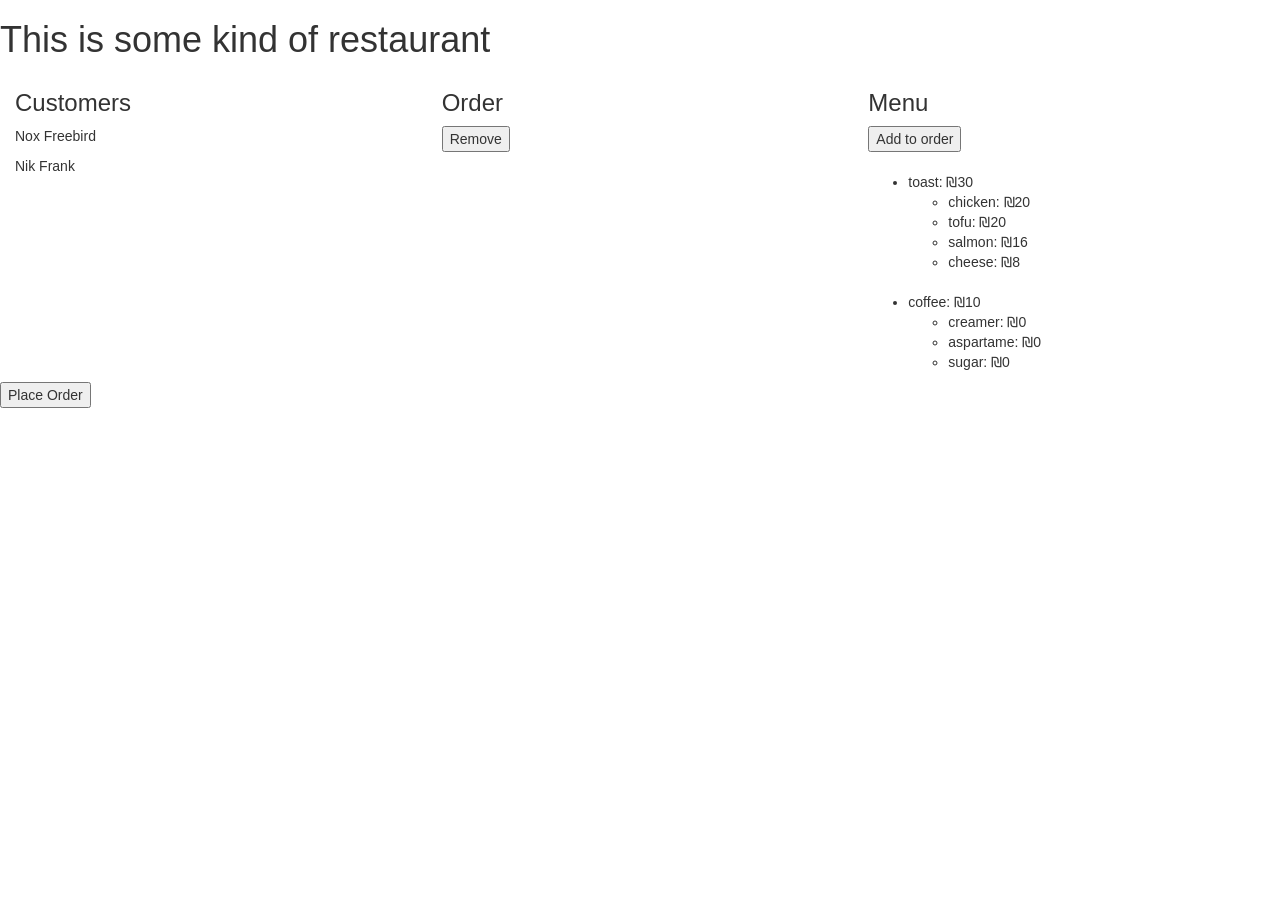
==== index.html @ 480370be "first test" ====
<!DOCTYPE html>
<html xmlns="http://www.w3.org/1999/xhtml">
  <head>
    <meta http-equiv="Content-Type" content="text/html; charset=utf-8" />

    <title>Lesson 7 Functions</title>

    <link rel="stylesheet" href="style.css">
    <link rel="stylesheet" href="vendor/bootstrap.min.css">

  </head>
  <body>

    <h1> This is some kind of restaurant </h1>
    <div class="container-fluid">
      <div class="row">
	<div class="col-xs-4">
	  <h3>Customers</h3>
	  <div id="customer-container">
	  </div>
	</div>
	<div class="col-xs-4">
	  <h3>Order</h3>
	  <button onclick="removeItem()">Remove</button>
	  <div id="order-container">
	  </div>
	</div>
	<div class="col-xs-4">
	  <h3>Menu</h3>
	  <button onclick="addItem()">Add to order</button>
	  <div id="menu-container">
	  </div>
	</div>
      </div>
    </div>
    <button onclick="placeOrder()">
      Place Order
    </button>
    <div id="invoice-container"></div>
	

    <div id="results-container"></div>

    <script type="text/javascript" id="userscript" src="main.js"></script>
    <script type="text/javascript" id="userscript" src="bindings.js"></script>

  </body>
</html>
---- style.css ----
.ng-view-container {
    margin-top:40px;
    padding:12px;

    width:720px;
    height:380px;

    background-color:#f4f;
}

hr {
    background-color:red;
    width:60%;
    height:4px;
}

#menu-container > ul > li{
    margin-top:20px;
}
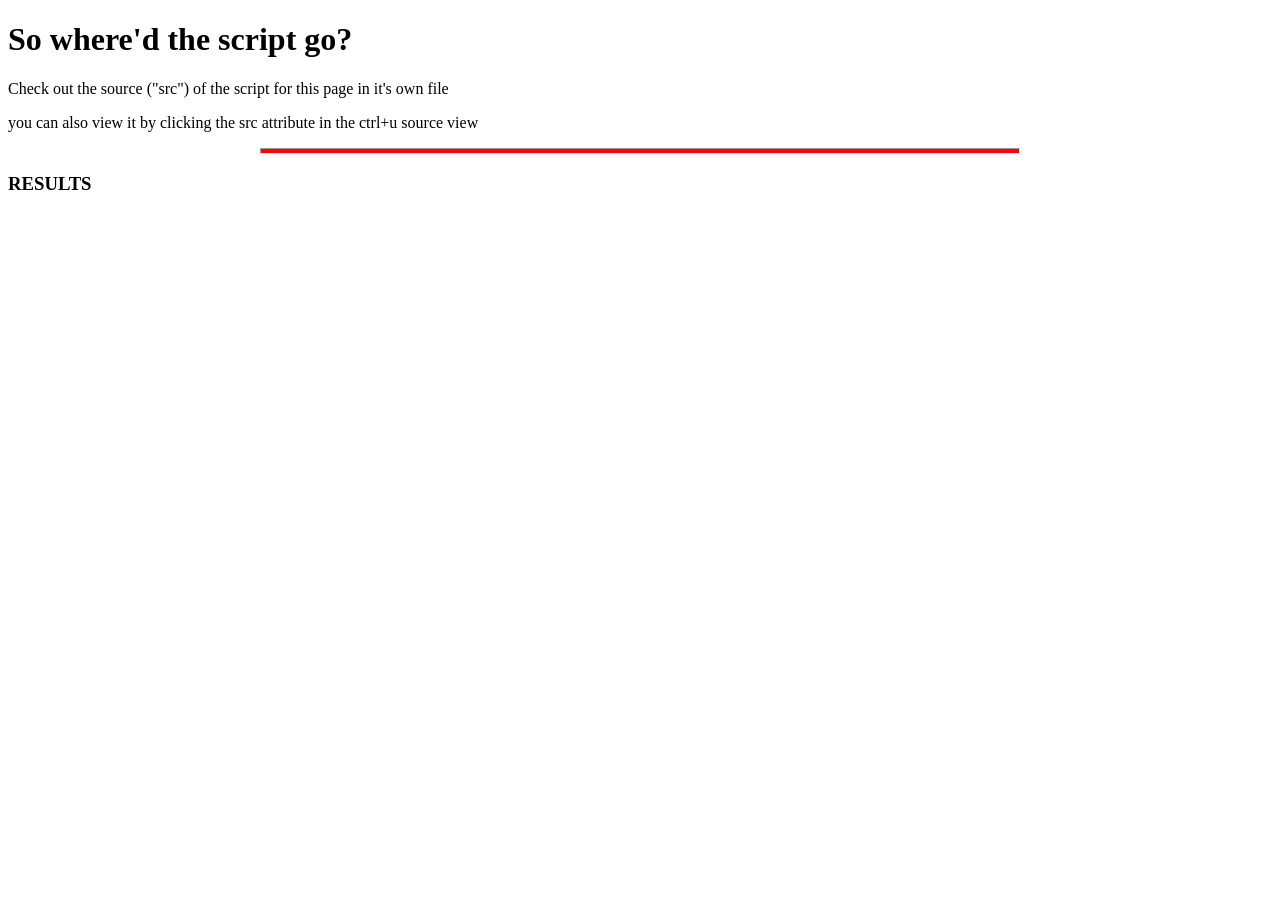
==== commit 911608f6: "l1 ready" ====
--- a/index.html
+++ b/index.html
@@ -3,46 +3,25 @@
   <head>
     <meta http-equiv="Content-Type" content="text/html; charset=utf-8" />
 
-    <title>Lesson 7 Functions</title>
+    <title>Lesson 1 Booleans</title>
 
     <link rel="stylesheet" href="style.css">
-    <link rel="stylesheet" href="vendor/bootstrap.min.css">
+    <!--link rel="stylesheet" href="vendor/bootstrap.css"-->
 
   </head>
   <body>
 
-    <h1> This is some kind of restaurant </h1>
-    <div class="container-fluid">
-      <div class="row">
-	<div class="col-xs-4">
-	  <h3>Customers</h3>
-	  <div id="customer-container">
-	  </div>
-	</div>
-	<div class="col-xs-4">
-	  <h3>Order</h3>
-	  <button onclick="removeItem()">Remove</button>
-	  <div id="order-container">
-	  </div>
-	</div>
-	<div class="col-xs-4">
-	  <h3>Menu</h3>
-	  <button onclick="addItem()">Add to order</button>
-	  <div id="menu-container">
-	  </div>
-	</div>
-      </div>
-    </div>
-    <button onclick="placeOrder()">
-      Place Order
-    </button>
-    <div id="invoice-container"></div>
-	
+    <h1> So where'd the script go? </h1>
 
+    <p> Check out the source ("src") of the script for this page in it's own file</p>
+    <p> you can also view it by clicking the src attribute in the ctrl+u source view</p>
+
+    <hr/>
+
+    <h3>RESULTS</h3>
     <div id="results-container"></div>
 
     <script type="text/javascript" id="userscript" src="main.js"></script>
-    <script type="text/javascript" id="userscript" src="bindings.js"></script>
 
   </body>
 </html>
--- a/style.css
+++ b/style.css
@@ -16,4 +16,9 @@
 
 #menu-container > ul > li{
     margin-top:20px;
+}
+
+#invoice-container {
+    display:inline-block;
+    font-size:30px;
 }
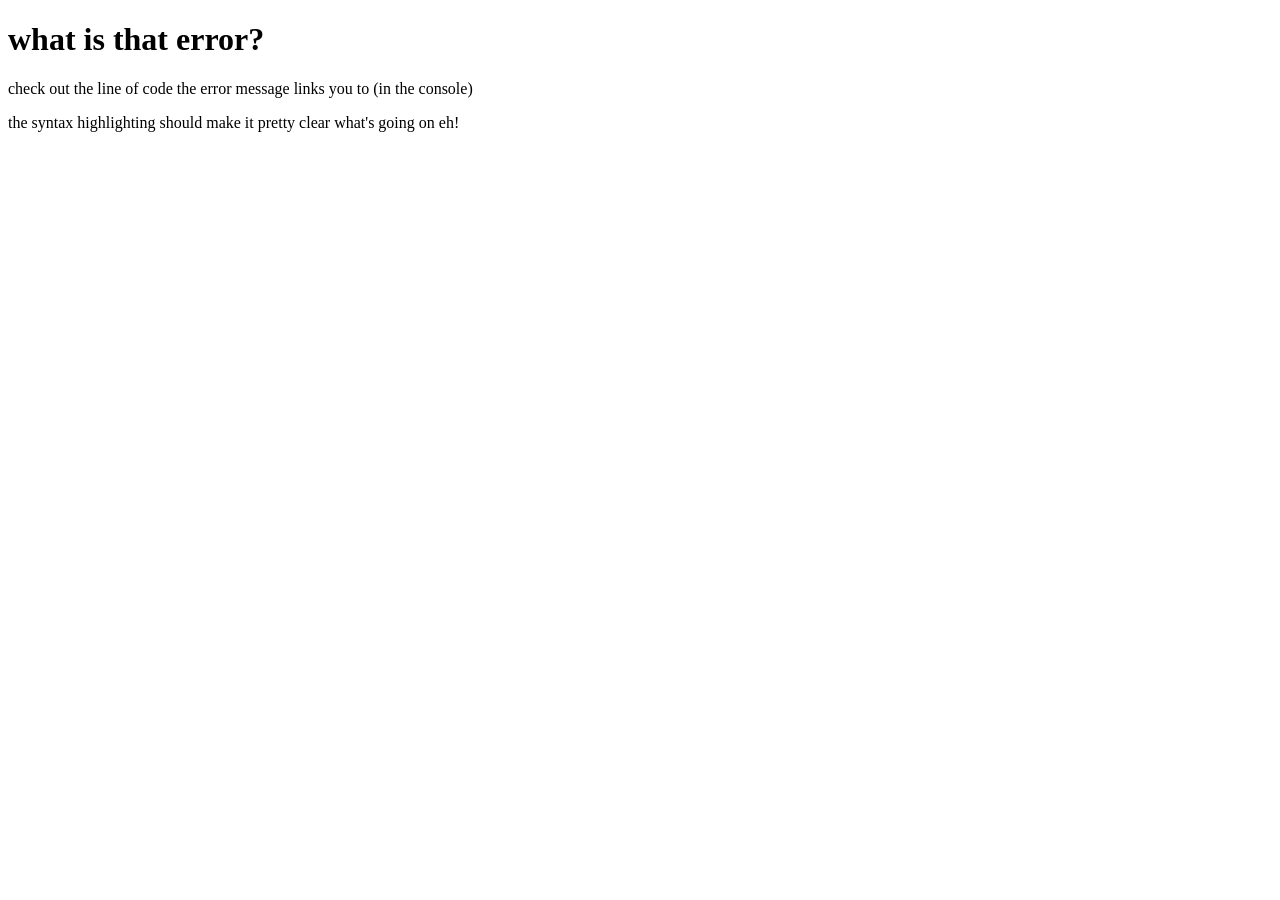
==== commit 87954f1d: "l2 ready" ====
--- a/index.html
+++ b/index.html
@@ -3,7 +3,7 @@
   <head>
     <meta http-equiv="Content-Type" content="text/html; charset=utf-8" />
 
-    <title>Lesson 1 Booleans</title>
+    <title>Lesson 2 Strings</title>
 
     <link rel="stylesheet" href="style.css">
     <!--link rel="stylesheet" href="vendor/bootstrap.css"-->
@@ -11,14 +11,11 @@
   </head>
   <body>
 
-    <h1> So where'd the script go? </h1>
+    <h1> what is that error? </h1>
 
-    <p> Check out the source ("src") of the script for this page in it's own file</p>
-    <p> you can also view it by clicking the src attribute in the ctrl+u source view</p>
+    <p> check out the line of code the error message links you to (in the console)</p>
+    <p> the syntax highlighting should make it pretty clear what's going on eh!</p>
 
-    <hr/>
-
-    <h3>RESULTS</h3>
     <div id="results-container"></div>
 
     <script type="text/javascript" id="userscript" src="main.js"></script>
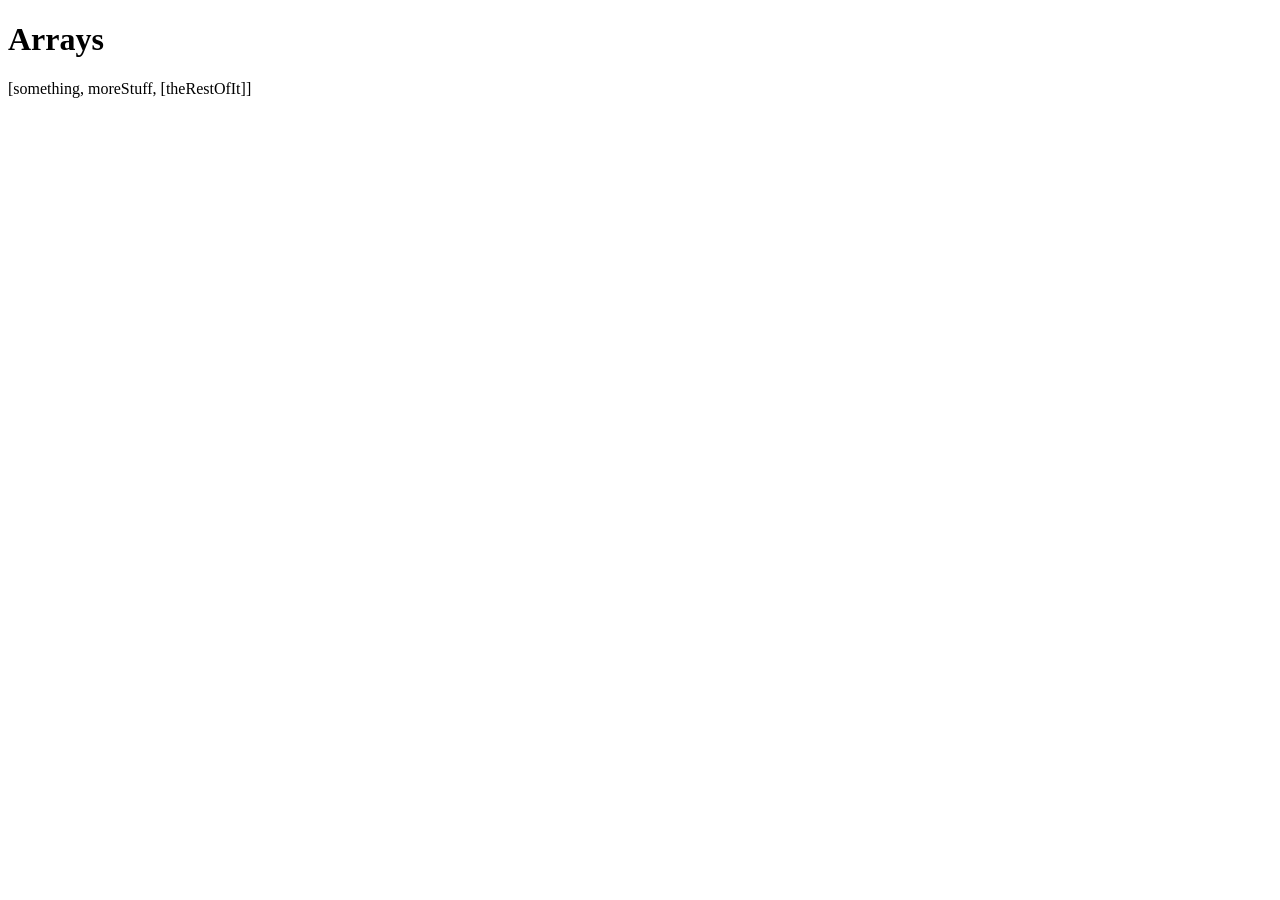
==== commit ee7bc72d: "camelCase" ====
--- a/index.html
+++ b/index.html
@@ -3,7 +3,7 @@
   <head>
     <meta http-equiv="Content-Type" content="text/html; charset=utf-8" />
 
-    <title>Lesson 2 Strings</title>
+    <title>Lesson 4 Arrays</title>
 
     <link rel="stylesheet" href="style.css">
     <!--link rel="stylesheet" href="vendor/bootstrap.css"-->
@@ -11,10 +11,11 @@
   </head>
   <body>
 
-    <h1> what is that error? </h1>
+    <h1> Arrays </h1>
 
-    <p> check out the line of code the error message links you to (in the console)</p>
-    <p> the syntax highlighting should make it pretty clear what's going on eh!</p>
+    <p>
+      [something, moreStuff, [theRestOfIt]]
+    </p>
 
     <div id="results-container"></div>
 
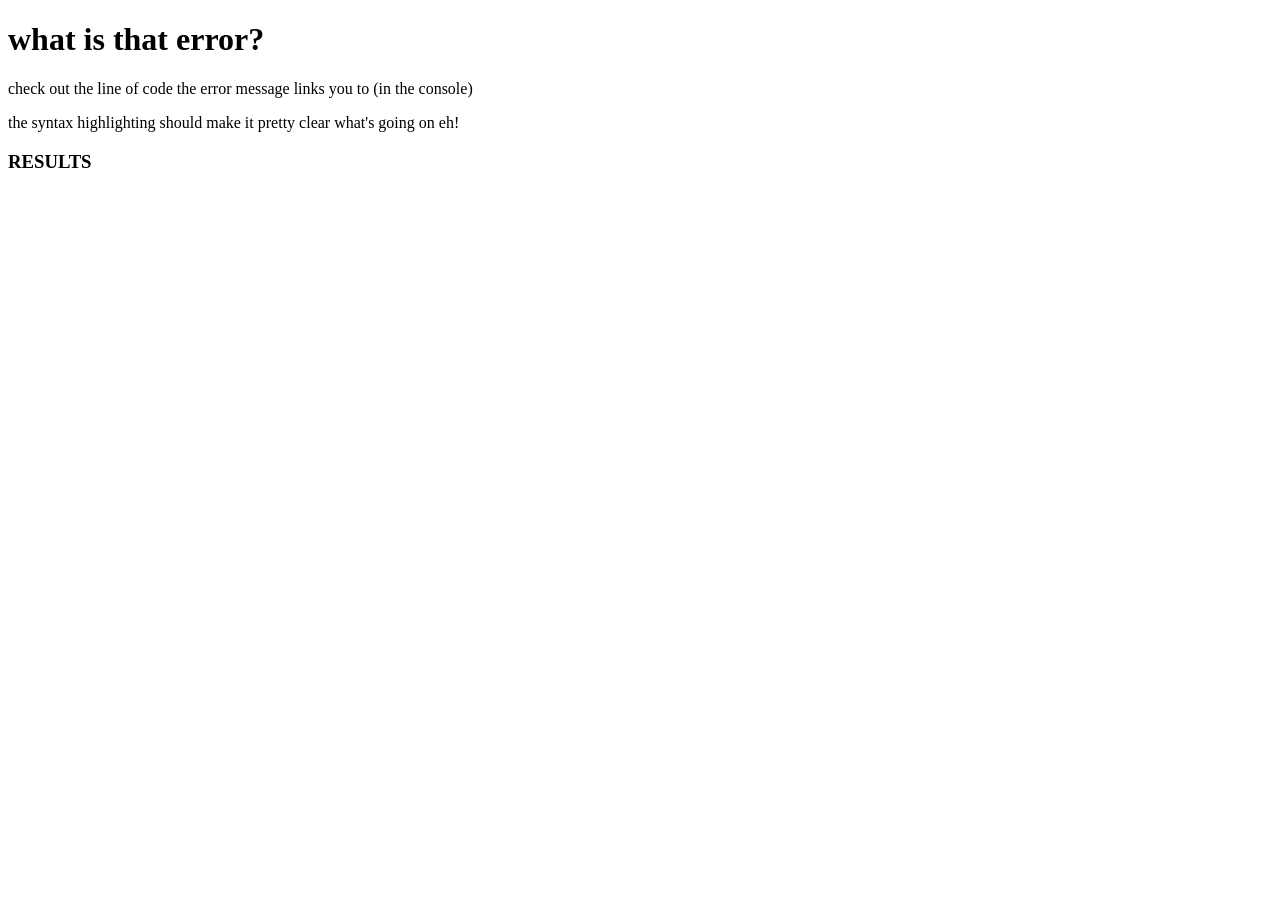
==== commit 5312a88c: "h3 results" ====
--- a/index.html
+++ b/index.html
@@ -3,7 +3,7 @@
   <head>
     <meta http-equiv="Content-Type" content="text/html; charset=utf-8" />
 
-    <title>Lesson 4 Arrays</title>
+    <title>Lesson 2 Strings</title>
 
     <link rel="stylesheet" href="style.css">
     <!--link rel="stylesheet" href="vendor/bootstrap.css"-->
@@ -11,12 +11,12 @@
   </head>
   <body>
 
-    <h1> Arrays </h1>
+    <h1> what is that error? </h1>
 
-    <p>
-      [something, moreStuff, [theRestOfIt]]
-    </p>
+    <p> check out the line of code the error message links you to (in the console)</p>
+    <p> the syntax highlighting should make it pretty clear what's going on eh!</p>
 
+    <h3>RESULTS</h3>
     <div id="results-container"></div>
 
     <script type="text/javascript" id="userscript" src="main.js"></script>
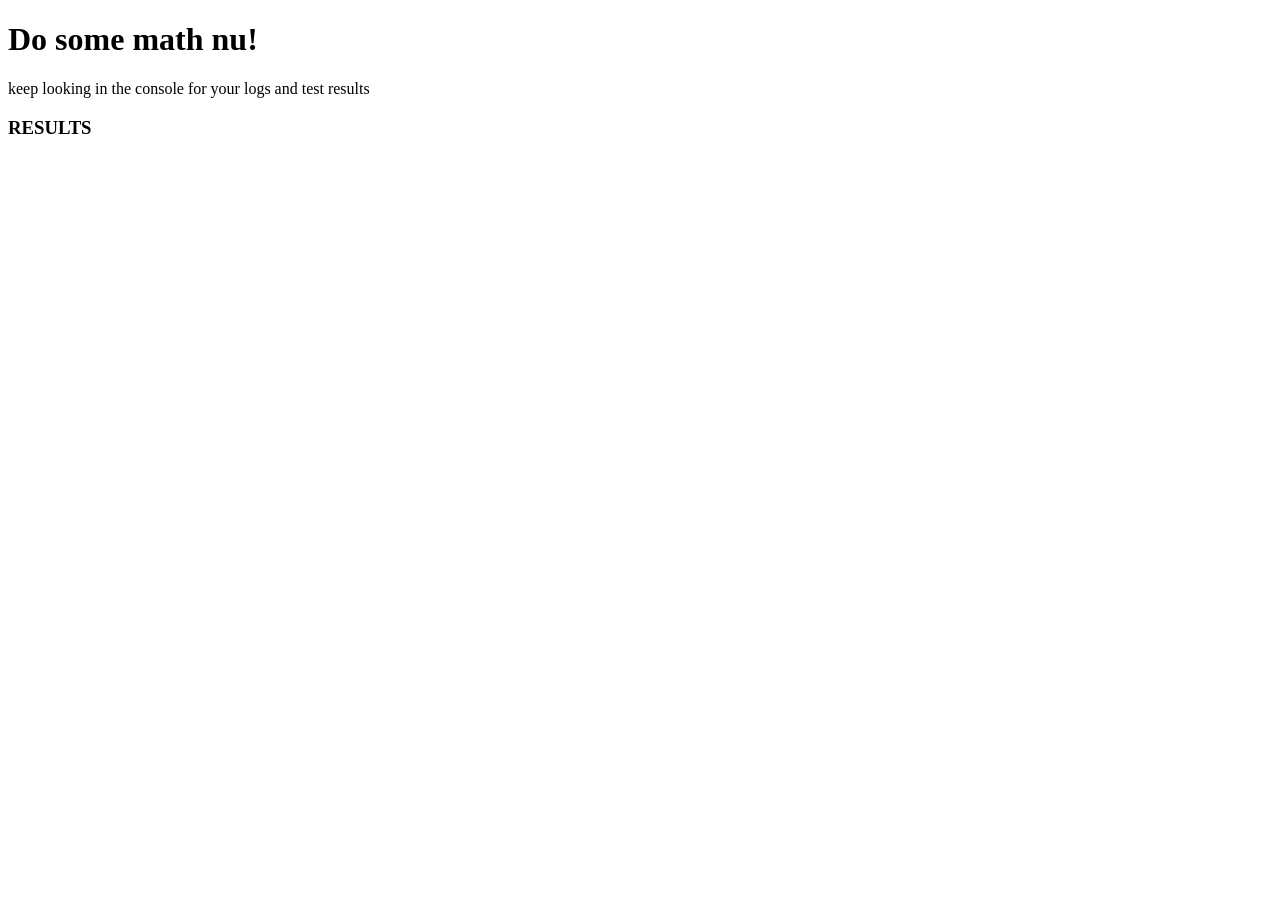
==== commit 012118f2: "h3 results" ====
--- a/index.html
+++ b/index.html
@@ -3,7 +3,7 @@
   <head>
     <meta http-equiv="Content-Type" content="text/html; charset=utf-8" />
 
-    <title>Lesson 2 Strings</title>
+    <title>Lesson 3 Numbers</title>
 
     <link rel="stylesheet" href="style.css">
     <!--link rel="stylesheet" href="vendor/bootstrap.css"-->
@@ -11,10 +11,11 @@
   </head>
   <body>
 
-    <h1> what is that error? </h1>
+    <h1> Do some math nu! </h1>
 
-    <p> check out the line of code the error message links you to (in the console)</p>
-    <p> the syntax highlighting should make it pretty clear what's going on eh!</p>
+    <p>
+      keep looking in the console for your logs and test results
+    </p>
 
     <h3>RESULTS</h3>
     <div id="results-container"></div>
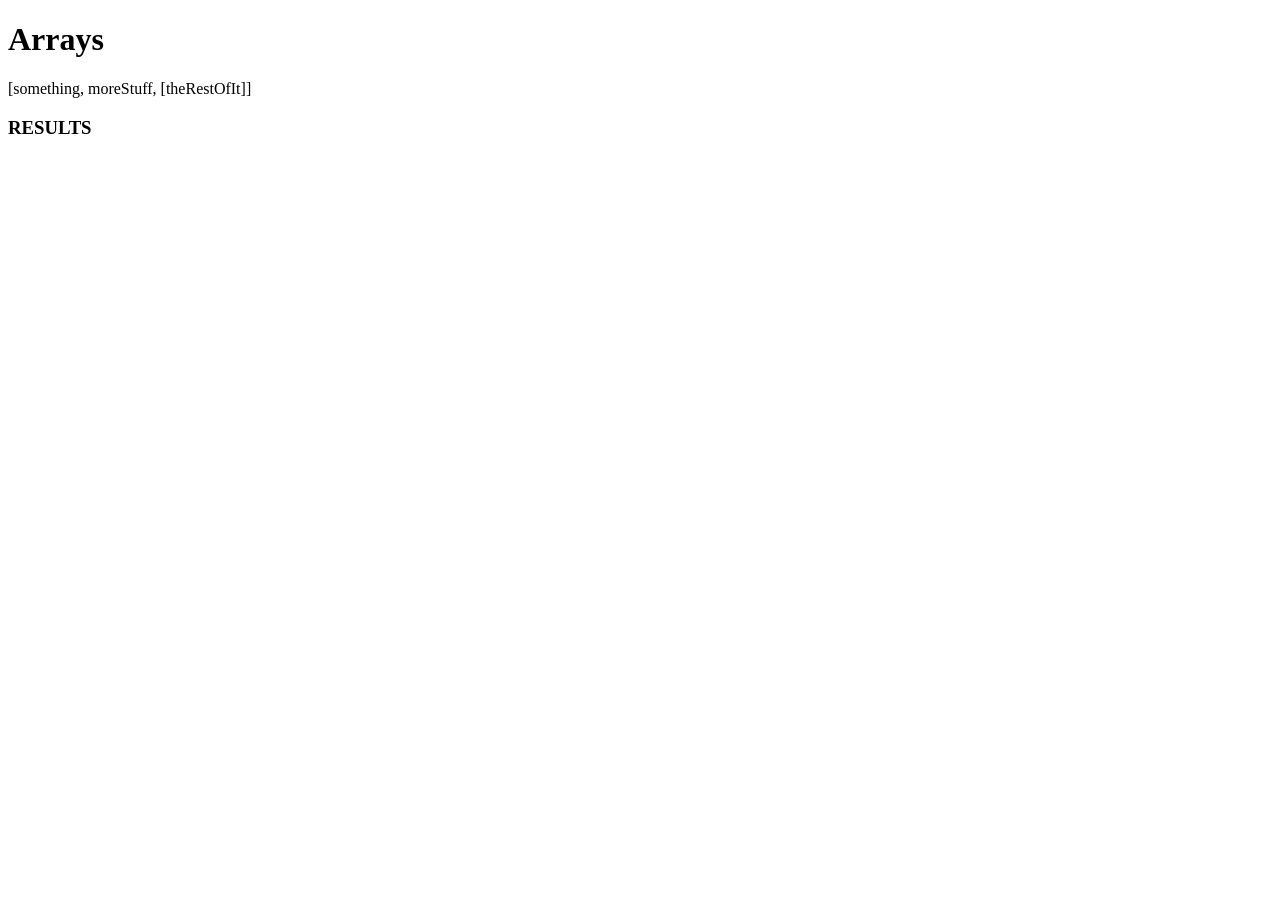
==== commit b8e0a020: "h3 results" ====
--- a/index.html
+++ b/index.html
@@ -3,7 +3,7 @@
   <head>
     <meta http-equiv="Content-Type" content="text/html; charset=utf-8" />
 
-    <title>Lesson 3 Numbers</title>
+    <title>Lesson 4 Arrays</title>
 
     <link rel="stylesheet" href="style.css">
     <!--link rel="stylesheet" href="vendor/bootstrap.css"-->
@@ -11,10 +11,10 @@
   </head>
   <body>
 
-    <h1> Do some math nu! </h1>
+    <h1> Arrays </h1>
 
     <p>
-      keep looking in the console for your logs and test results
+      [something, moreStuff, [theRestOfIt]]
     </p>
 
     <h3>RESULTS</h3>
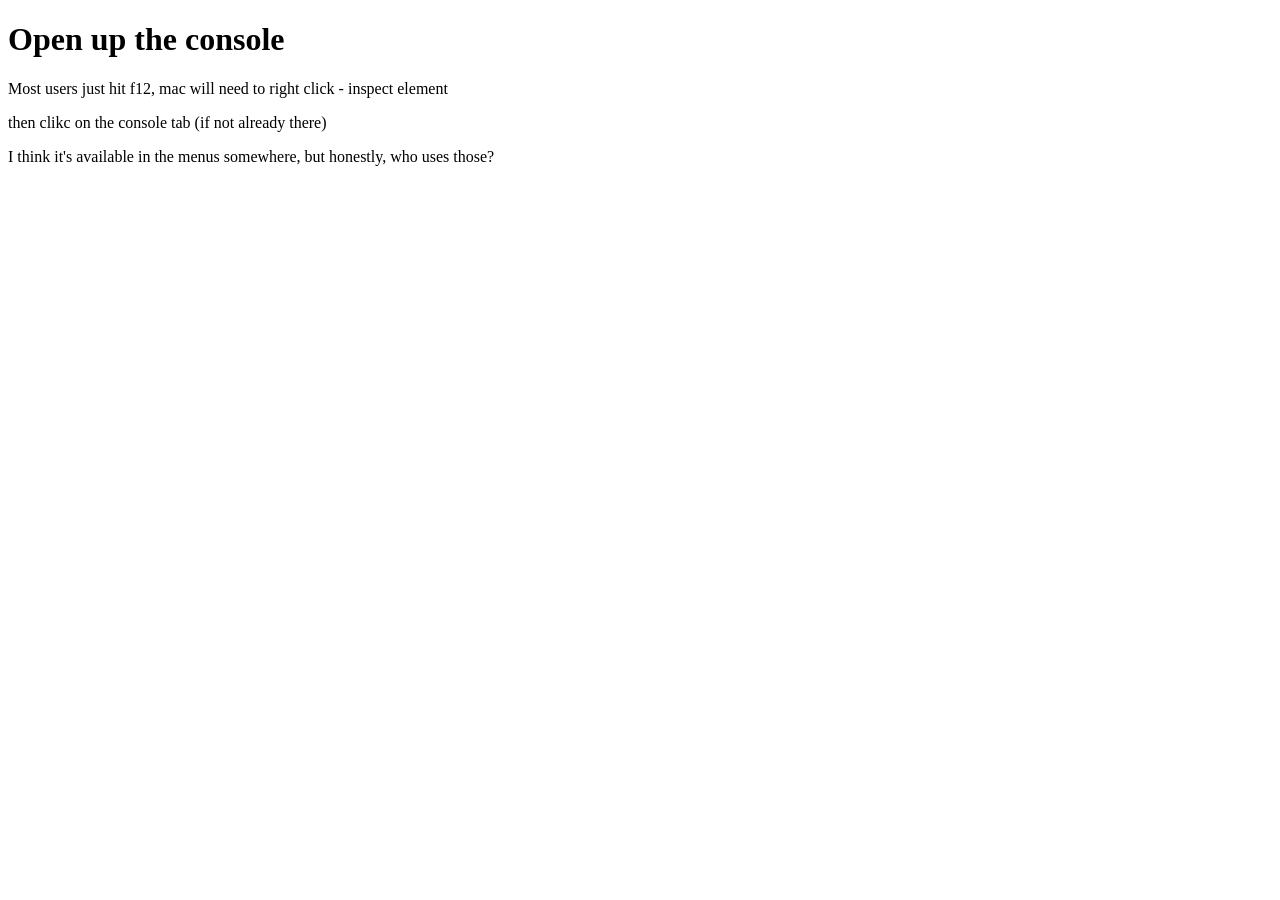
==== commit 176b0468: "clarify C-u" ====
--- a/index.html
+++ b/index.html
@@ -3,7 +3,7 @@
   <head>
     <meta http-equiv="Content-Type" content="text/html; charset=utf-8" />
 
-    <title>Lesson 4 Arrays</title>
+    <title>Lesson 1 Console</title>
 
     <link rel="stylesheet" href="style.css">
     <!--link rel="stylesheet" href="vendor/bootstrap.css"-->
@@ -11,16 +11,25 @@
   </head>
   <body>
 
-    <h1> Arrays </h1>
+    <h1> Open up the console </h1>
 
-    <p>
-      [something, moreStuff, [theRestOfIt]]
-    </p>
+    <p>Most users just hit f12, mac will need to right click - inspect element </p>
+    <p> then clikc on the console tab (if not already there)</p>
+    <p> I think it's available in the menus somewhere, but honestly, who uses those?</p>
 
-    <h3>RESULTS</h3>
-    <div id="results-container"></div>
+    <!--you've found the page source! you can also look through this in the "inspect element"-->
+    <!--pane of the developer tools - which also has some handy tools for checking the DOM-->
+    <!--make another console statement and run the test and you'll get the points-->
+    <!--seriously though, from now on you'll actually have to do stuff-->
+    <!--make sure you format the input as a string!-->
 
-    <script type="text/javascript" id="userscript" src="main.js"></script>
+    <script type="text/javascript" id="userscript">
+
+      console.log('hi!, you\'ve found the console. You can enter javascript here to test');
+      console.log('or you can use this as output from your code (like I\'m doing now)');
+      console.log('if you want to see how this is running, view source (click back to the webpage then ctrl/command + u)');
+
+    </script>
 
   </body>
 </html>
